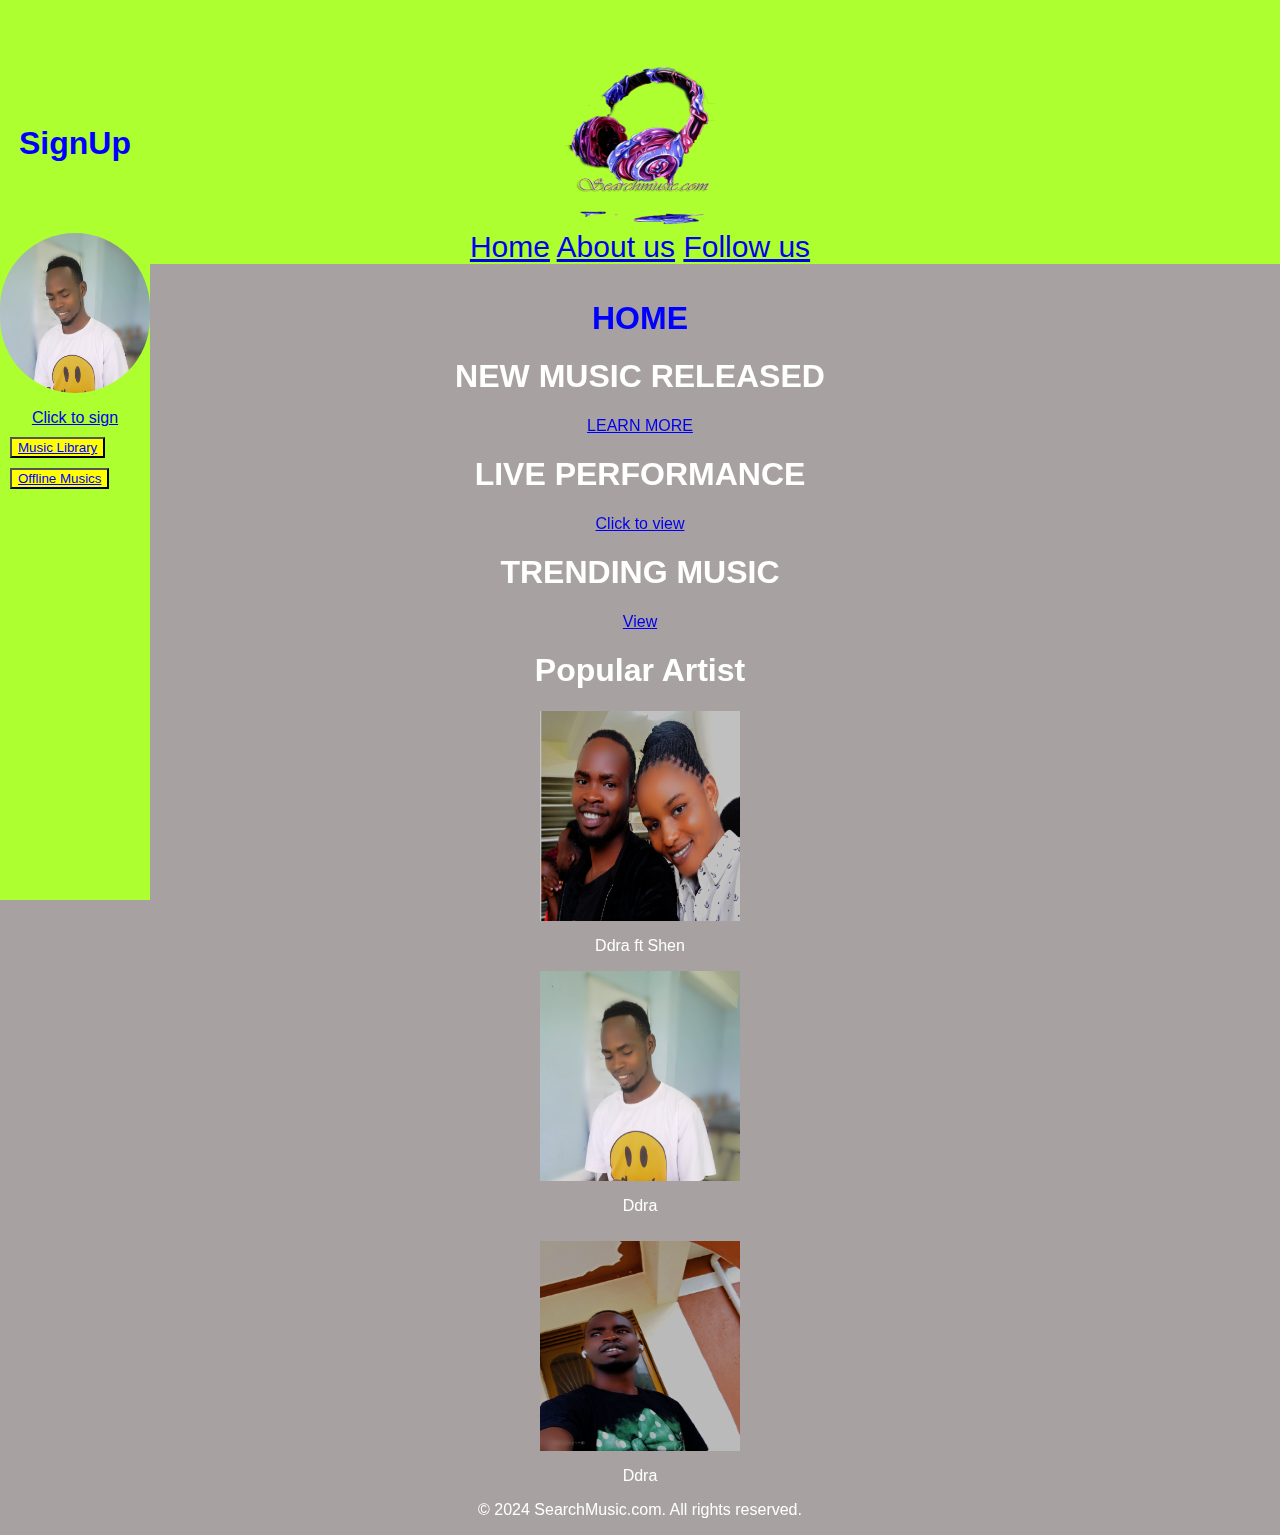
==== index.html @ 0e9d5ac0 "Add files via upload" ====
<style>
    body{
        font-family: arial;
        margin-top: 20px;
        text-align: center;
        background-color: rgb(168, 161, 161);
        

    }.head{
        background-color: greenyellow;
        position: fixed;
        left: 0;
        right: 0;
        top: 0;
        z-index: 1;
        height: 50px;
        display: inline;
        height: 100px;
        display: inline-block;

    }.SIDE{
        background-color: greenyellow;
        position: fixed;
        bottom: 0;
        left: 0;
        top: 25px;
        z-index: 1;
    }.vid{
    z-index: -10;
    position: fixed;
    right: 0;
    left: 0;
    bottom: 0;
    top: 250px;
    bottom: 0;
    
    }.body{
        margin-top: 80px;
    }.ii{
        width: 150px;
        height: 160px;
        border-radius: 400px;
        margin-top: 50px;}
        .rr{
        width: 150px;
        height: 200px;
        display: inline;
        margin-top: 30px;
        display: inline-block;
    }.ty{
        background-color: greenyellow
    }.body{
        margin-top: 300px;
        color: white;
    }.lib:hover{
    background-color: aqua;
    }
</style>
<!DOCTYPE html>
<html lang="en">
<head>
    <meta charset="UTF-8">
    <meta name="viewport" content="width=device-width, initial-scale=1.0">
    <title>Search music.com</title>
</head>
<body><video class="vid" autoplay muted loop src="CKay_-_Emiliana_(Official_Video)(720p).mp4"></video>
    <div class="head">
        <div class="ty"><img class="rr" src="logo.png" alt="">
            <nav style="
            font-size: 30px;">
        <a href="index.html">Home</a>
        <a href="about.html">About us</a>
        <a href="Follow.html">Follow us</a> </nav></div>
        
      
        <div class="SIDE"><H1 style="color: blue;
            margin-top: 100px;">SignUp</H1>
            <P><img class="ii" src="HENRX.jpg" alt="signUp">
                </P>
                <a href="log.html">Click to sign</a>
<button class="lib" style="display: block;
background-color: yellow;
margin-top: 10px;
margin-left: 10px;
color: blue;

"><a style="display: block;
color: blue;" href="http//:www.youtube.com">Music Library</a></button>

<button class="lib" style="display: block;
background-color: yellow;
margin-top: 10px;
margin-left: 10px;
color: rgb(72, 9, 243);"><a style="color: blue;" href="">Offline Musics</a></button>

            </div>
    </nav>
   
    </div ><div class="body"> <h1 style="color: blue;">HOME</h1>
        <h1>NEW MUSIC RELEASED</h1>
            <a href="lat.html">LEARN MORE</a>
        <H1>LIVE PERFORMANCE</H1>
        <a href="live.html">Click to view</a>
        <H1>TRENDING MUSIC</H1>
        <a href="top.html">View</a>
        <div style="display: inline;"><h1>Popular Artist</h1>
            <div><img style="width: 200px;
            height: 210px;" src="best forever.jpg" alt=""><p>Ddra ft Shen</p></div>
            <div><img style="width: 200px;
                height: 210px;" src="HENRX.jpg" alt=""> <p>Ddra</p></div>
            <div><img style="width: 200px;
                height: 210px;
                margin-top: 10px;" src="qhenry.jpg" alt="Ddra">  <p>Ddra</p></div></div>

        
        
        
       <footer>
    <p>&copy; 2024 SearchMusic.com. All rights reserved.</p>
  </footer>
       </div>

    
</body>
</html>
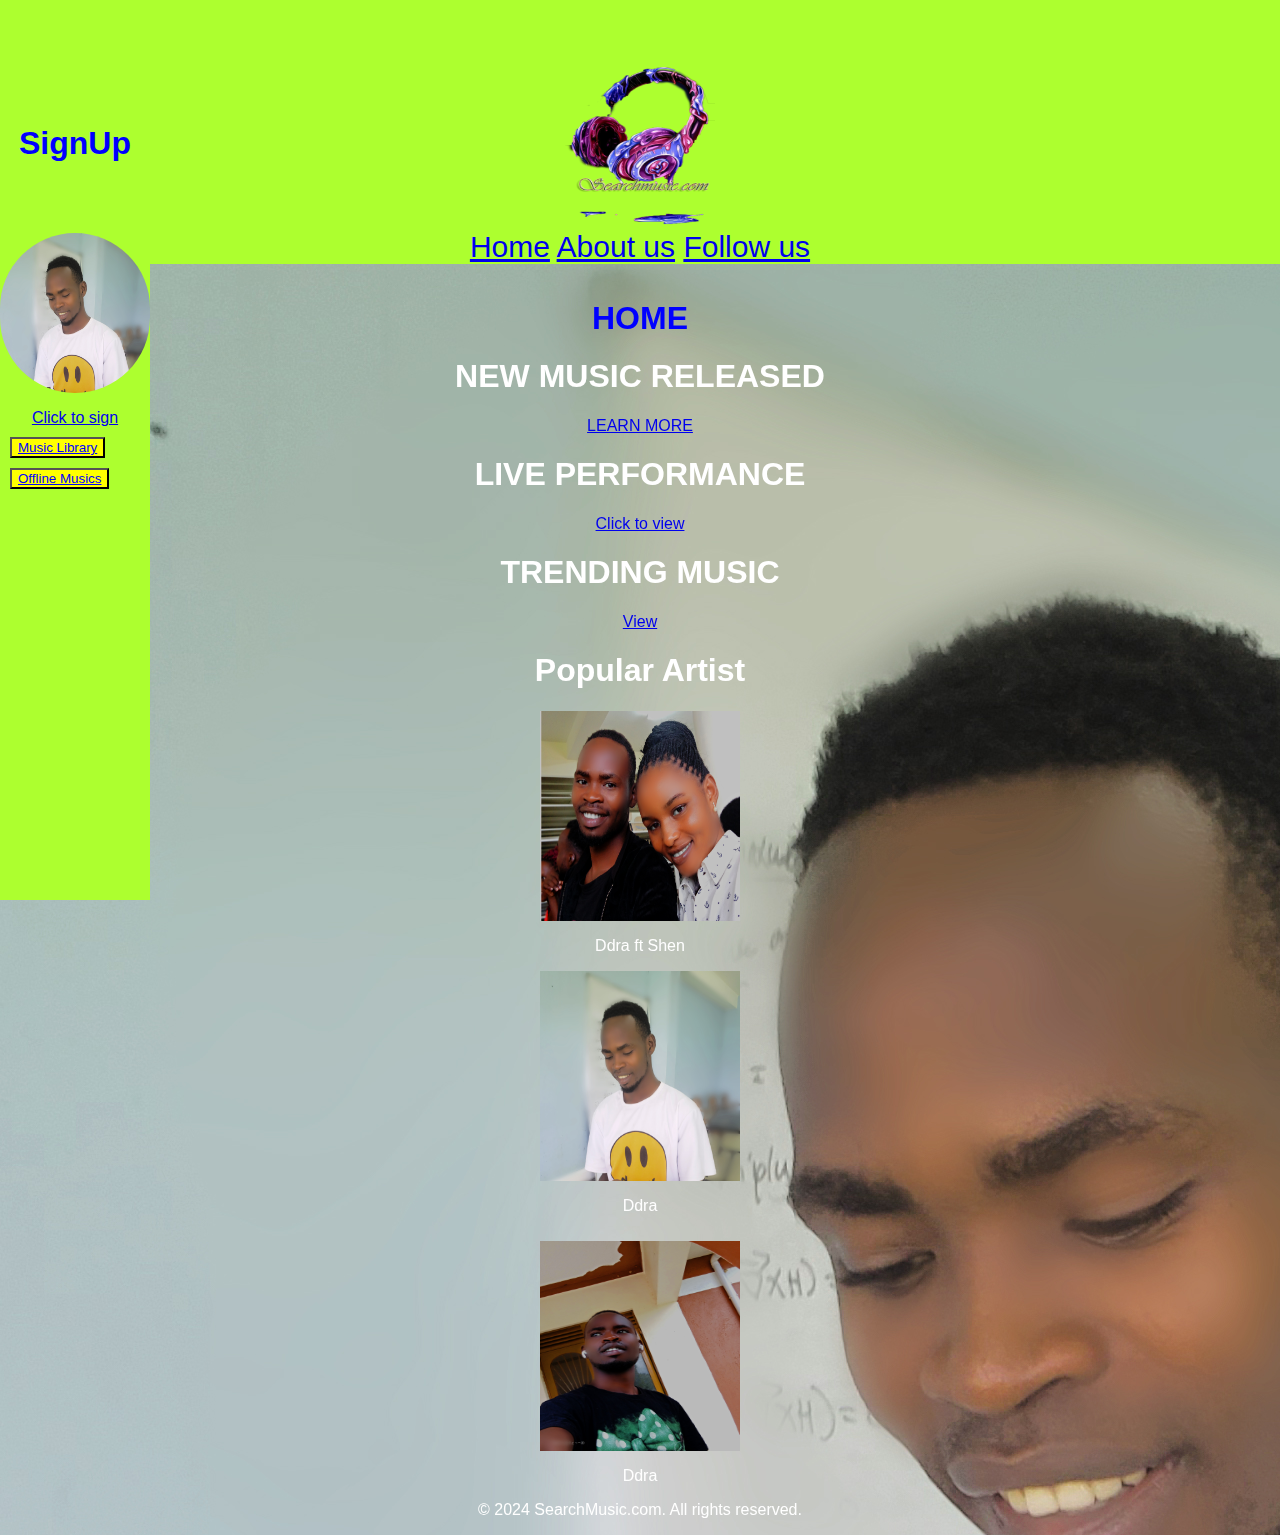
==== commit 13ad7e38: "index.html" ====
--- a/index.html
+++ b/index.html
@@ -63,7 +63,7 @@
     <meta name="viewport" content="width=device-width, initial-scale=1.0">
     <title>Search music.com</title>
 </head>
-<body><video class="vid" autoplay muted loop src="CKay_-_Emiliana_(Official_Video)(720p).mp4"></video>
+<body> <img class="vid" src="HENRX.jpg" >
     <div class="head">
         <div class="ty"><img class="rr" src="logo.png" alt="">
             <nav style="
@@ -122,4 +122,4 @@
 
     
 </body>
-</html>+</html>
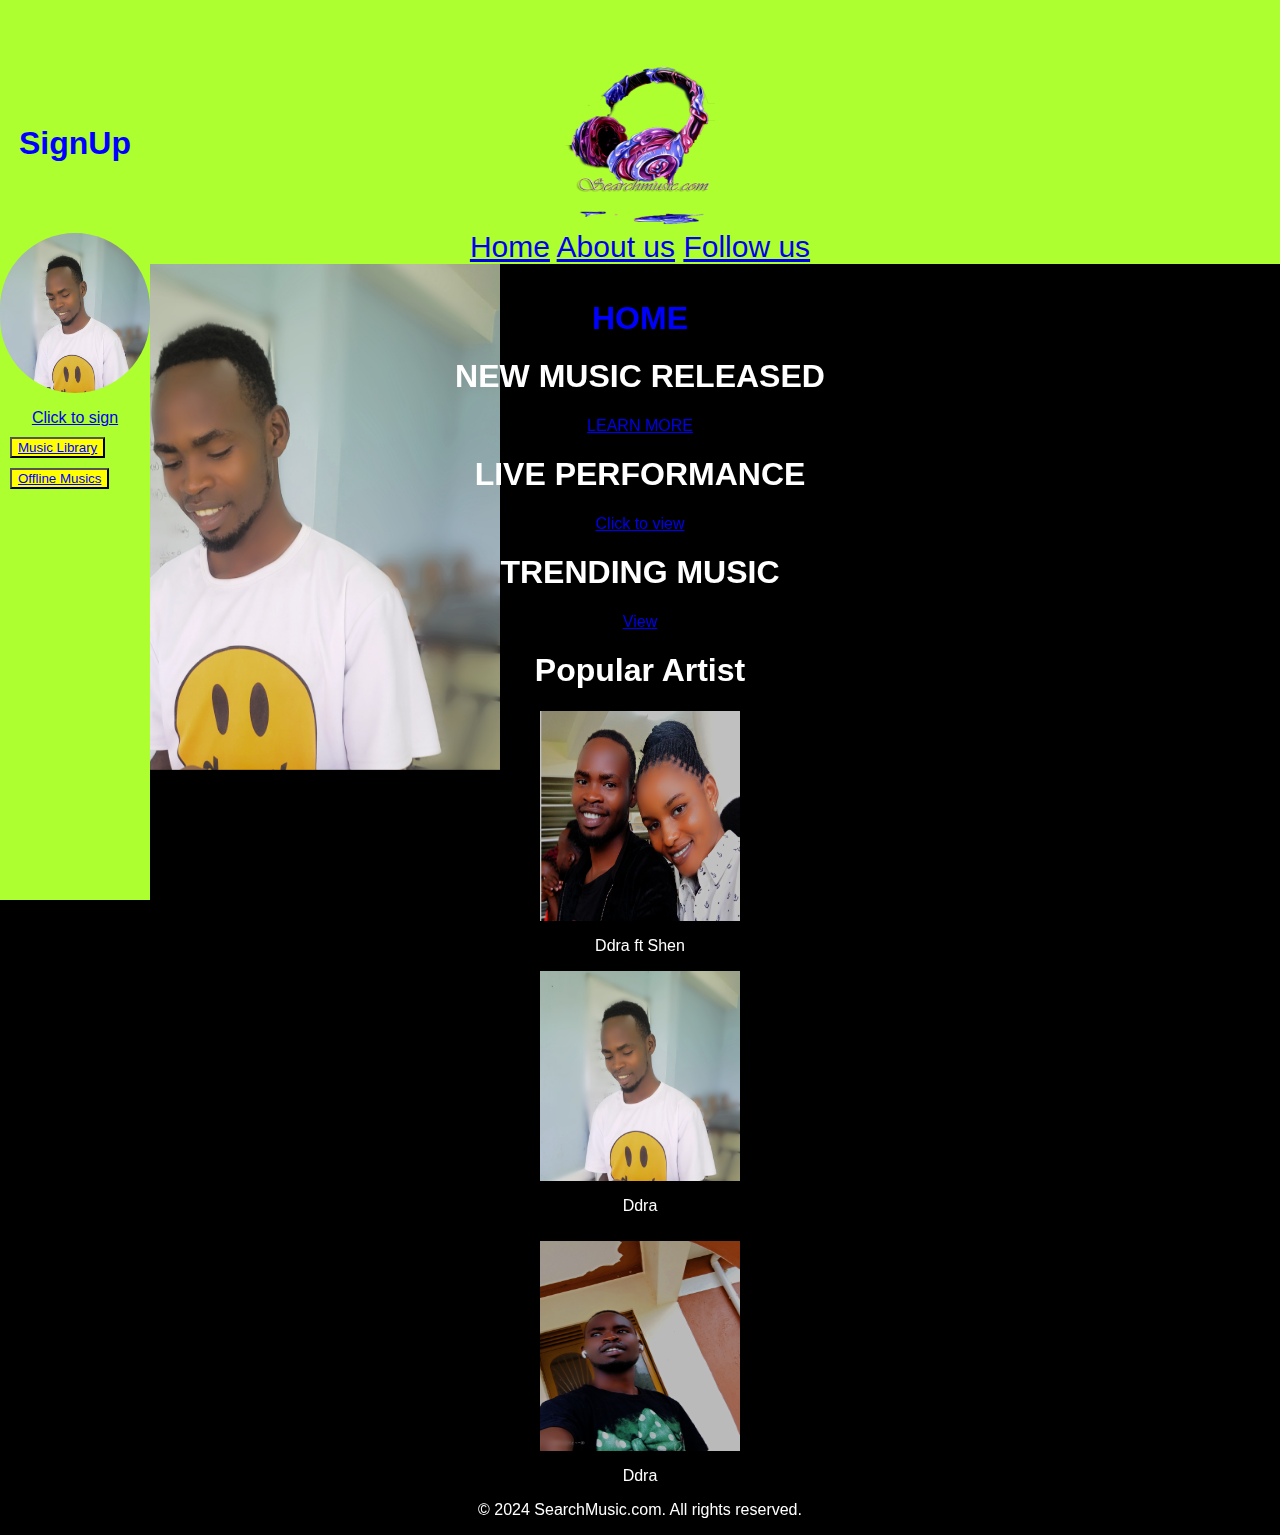
==== commit f80bda67: "index.html" ====
--- a/index.html
+++ b/index.html
@@ -3,7 +3,7 @@
         font-family: arial;
         margin-top: 20px;
         text-align: center;
-        background-color: rgb(168, 161, 161);
+        background-color: black;
         
 
     }.head{
@@ -33,6 +33,8 @@
     bottom: 0;
     top: 250px;
     bottom: 0;
+    width: 500px;
+        height: 520px;
     
     }.body{
         margin-top: 80px;
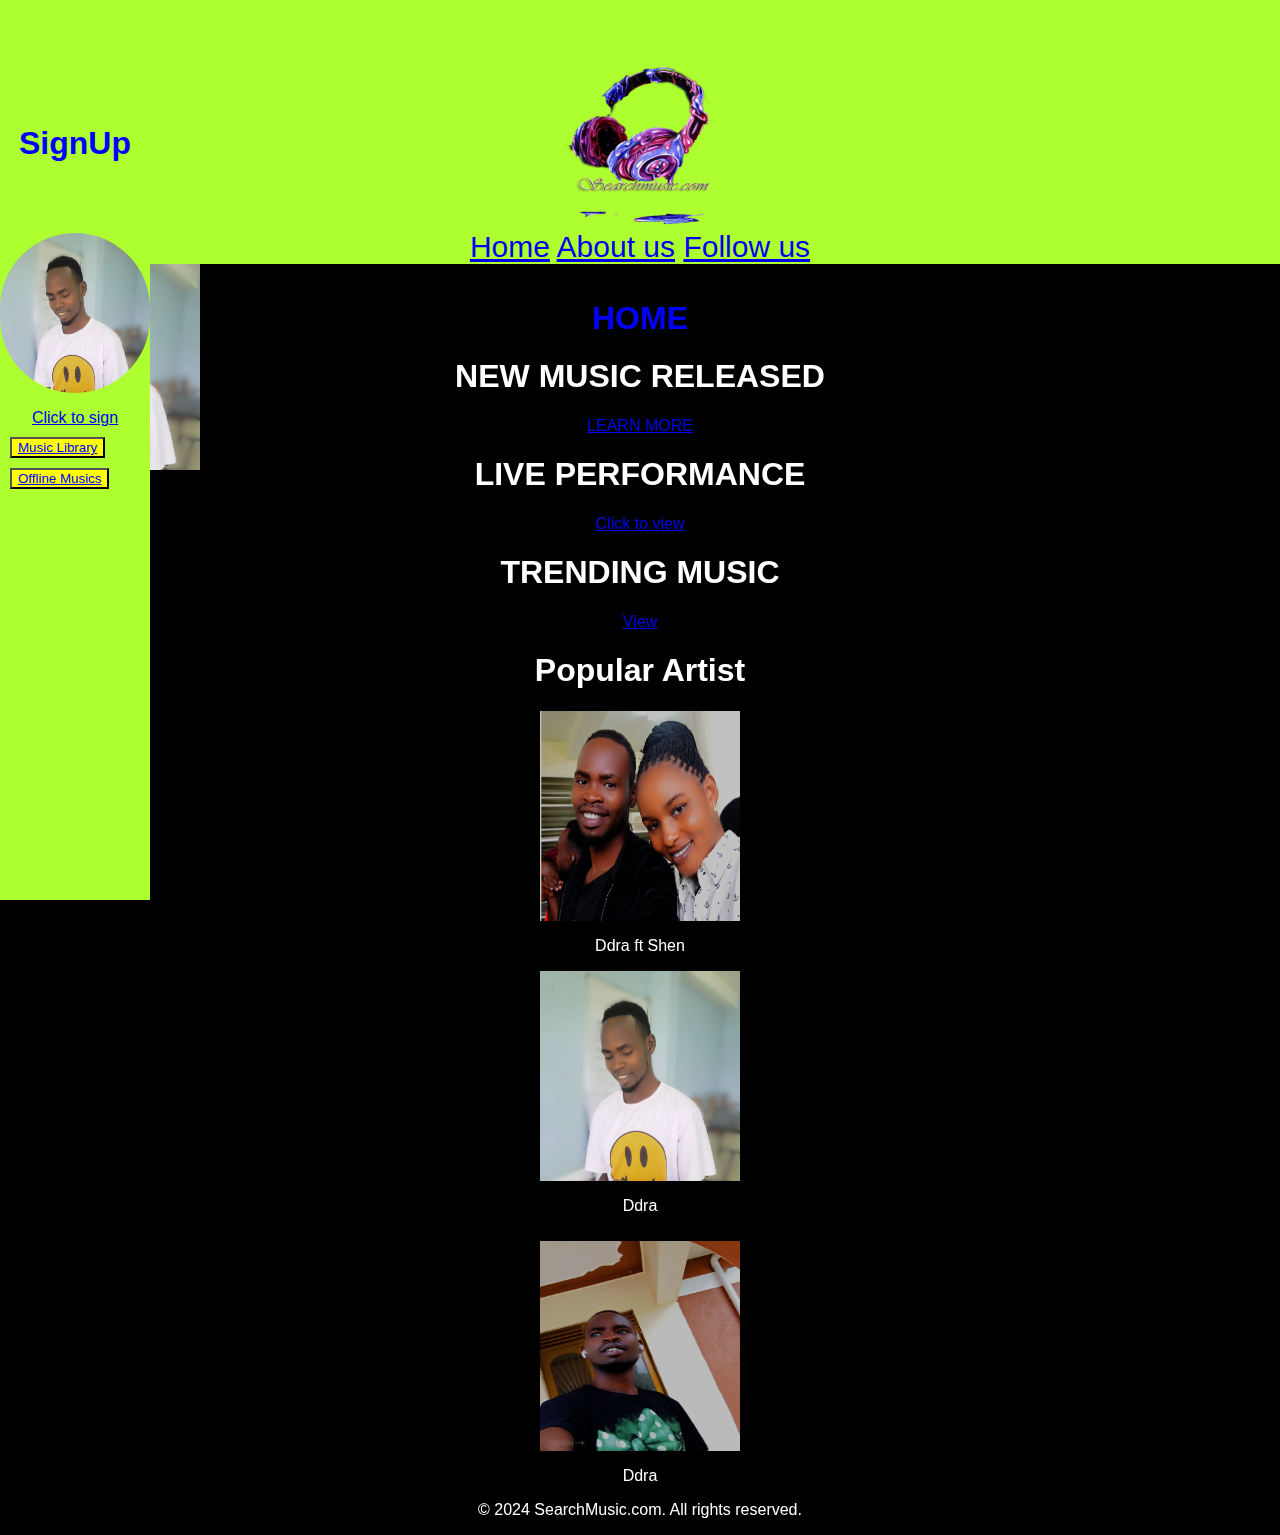
==== commit 98f0d4fa: "index.html" ====
--- a/index.html
+++ b/index.html
@@ -33,8 +33,8 @@
     bottom: 0;
     top: 250px;
     bottom: 0;
-    width: 500px;
-        height: 520px;
+    width: 200px;
+        height: 220px;
     
     }.body{
         margin-top: 80px;
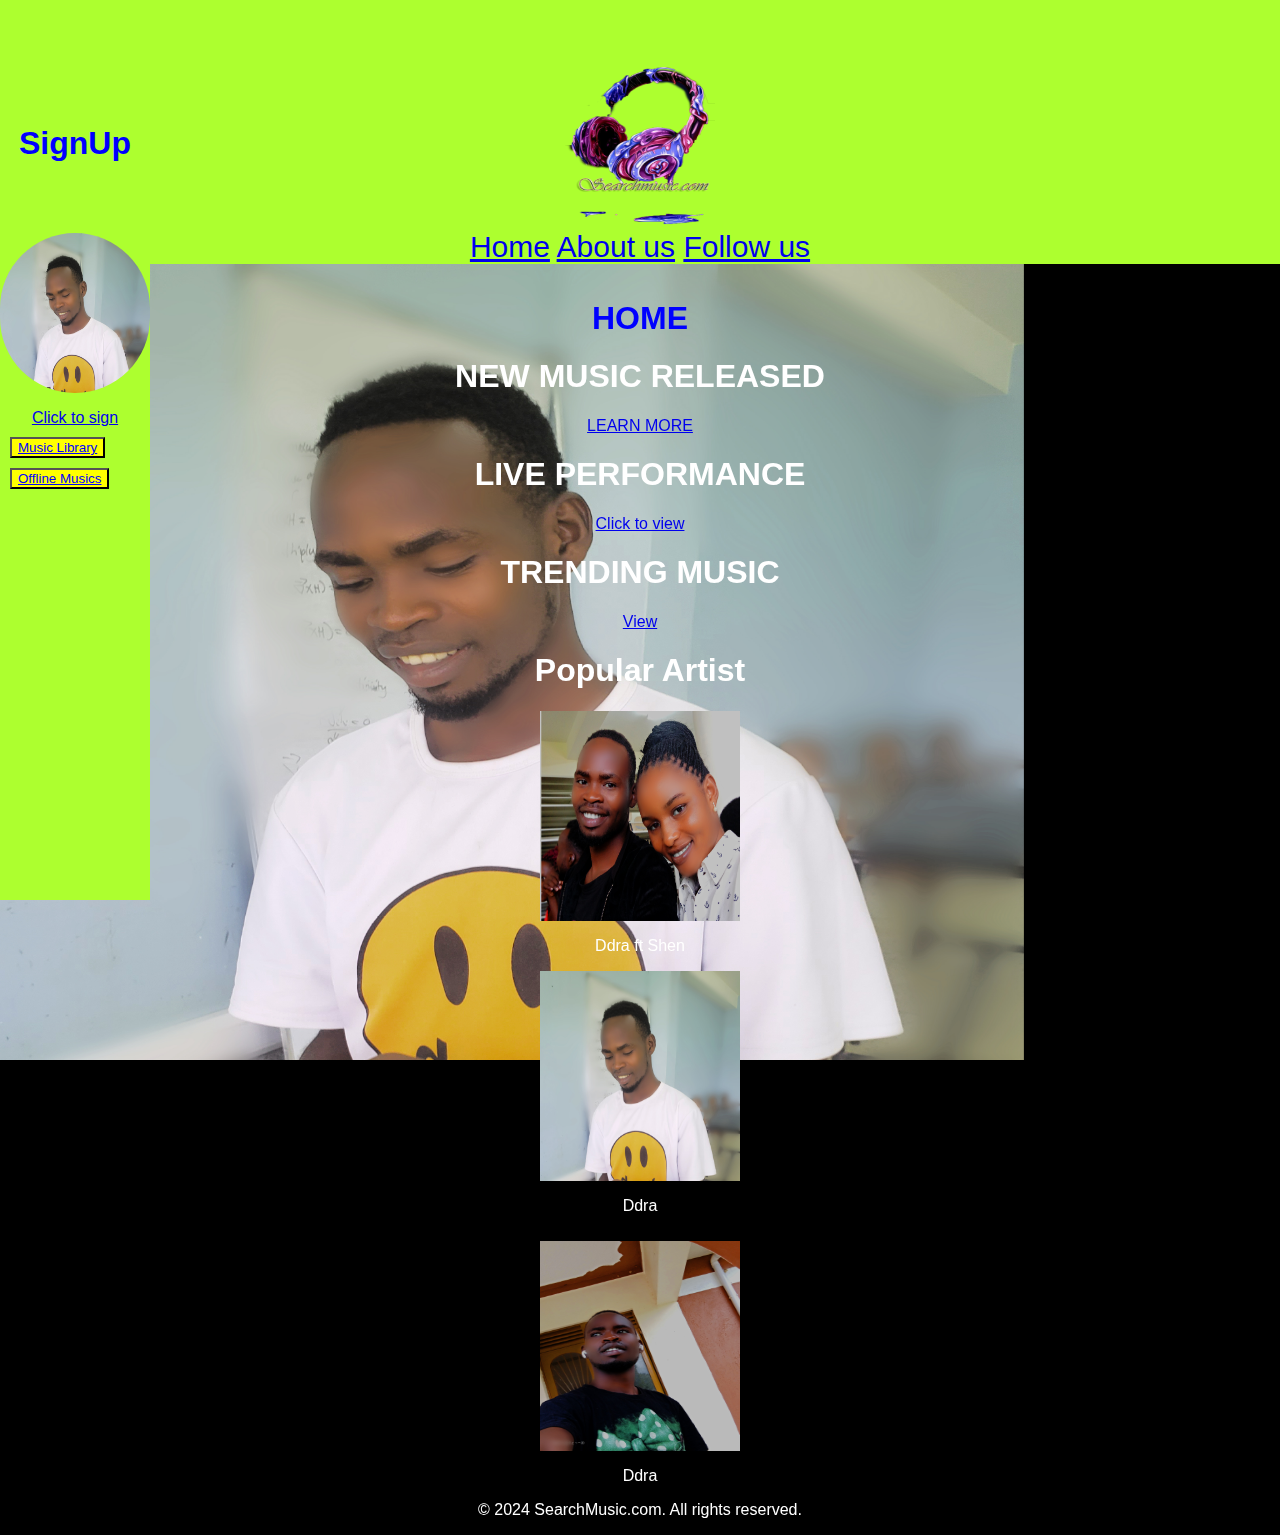
==== commit 454d02d1: "index.html" ====
--- a/index.html
+++ b/index.html
@@ -28,13 +28,13 @@
     }.vid{
     z-index: -10;
     position: fixed;
-    right: 0;
+    right: 50px;
     left: 0;
     bottom: 0;
     top: 250px;
     bottom: 0;
-    width: 200px;
-        height: 220px;
+    width: 80%;
+        height: 90%;
     
     }.body{
         margin-top: 80px;
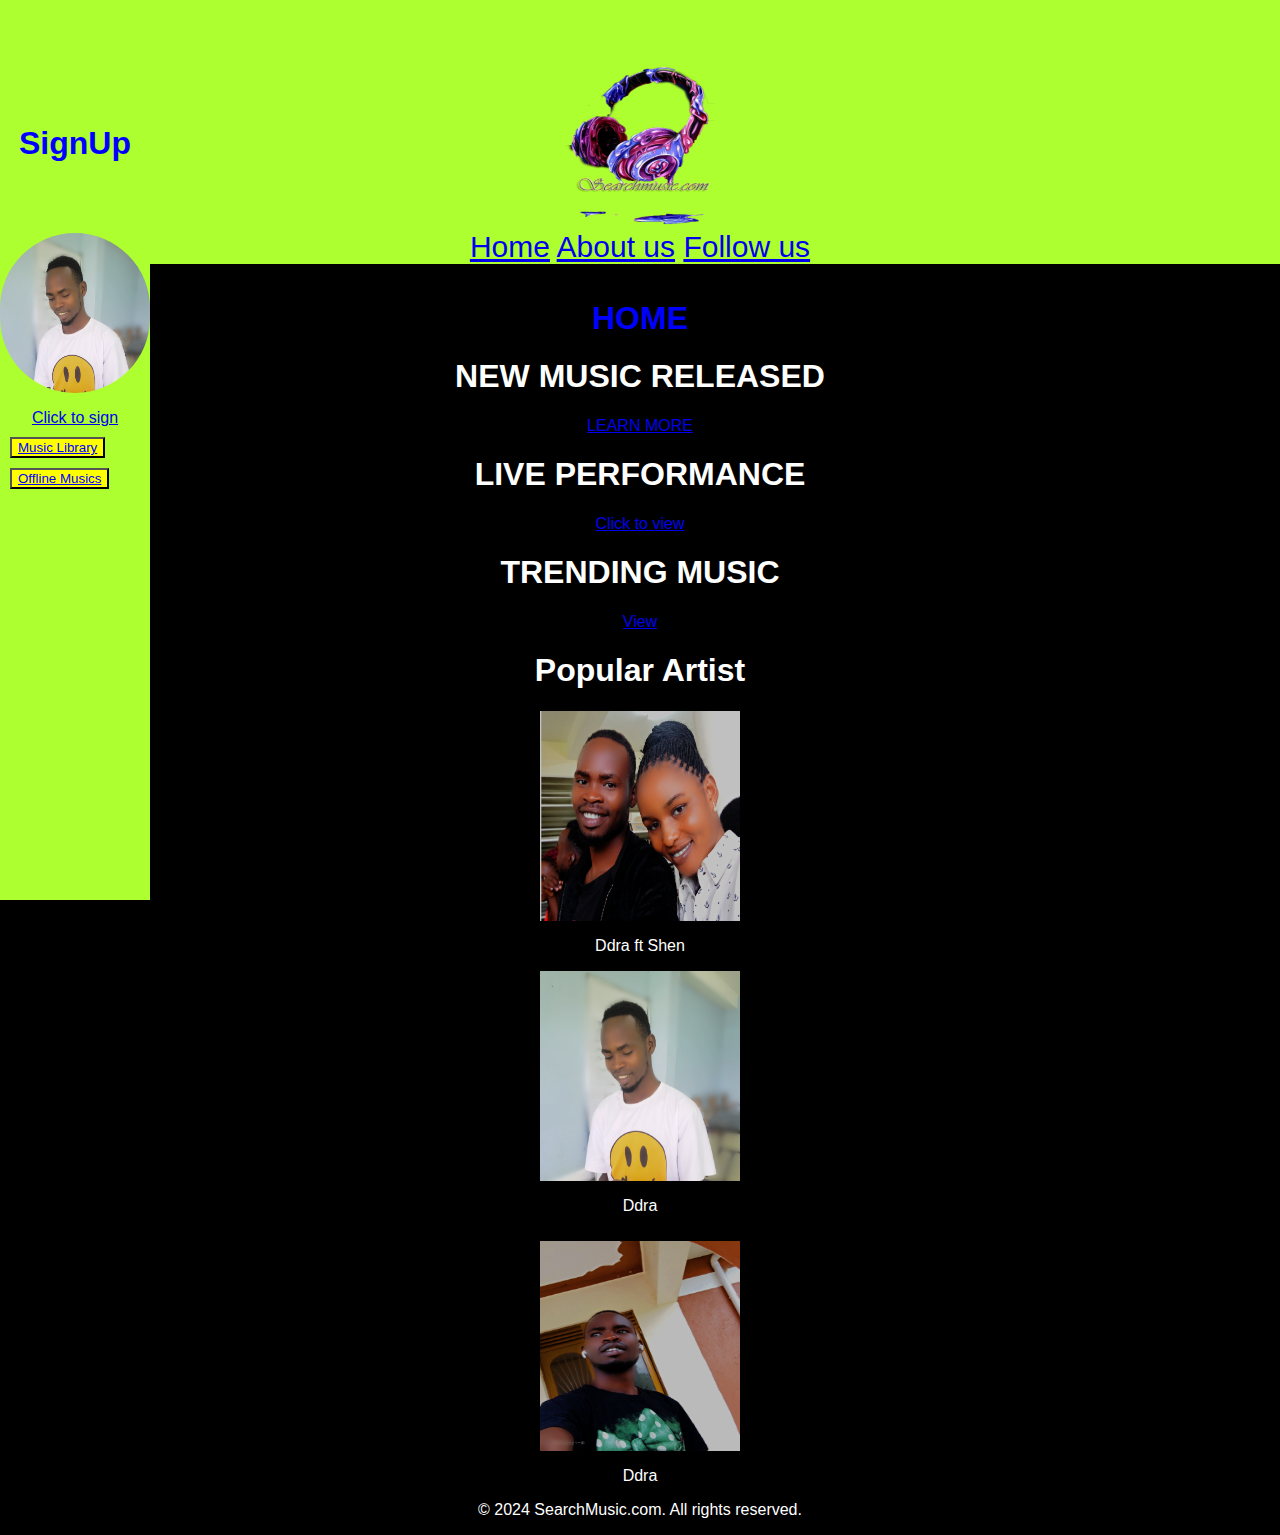
==== commit bedcefaa: "index.html" ====
--- a/index.html
+++ b/index.html
@@ -65,7 +65,7 @@
     <meta name="viewport" content="width=device-width, initial-scale=1.0">
     <title>Search music.com</title>
 </head>
-<body> <img class="vid" src="HENRX.jpg" >
+<body>
     <div class="head">
         <div class="ty"><img class="rr" src="logo.png" alt="">
             <nav style="
